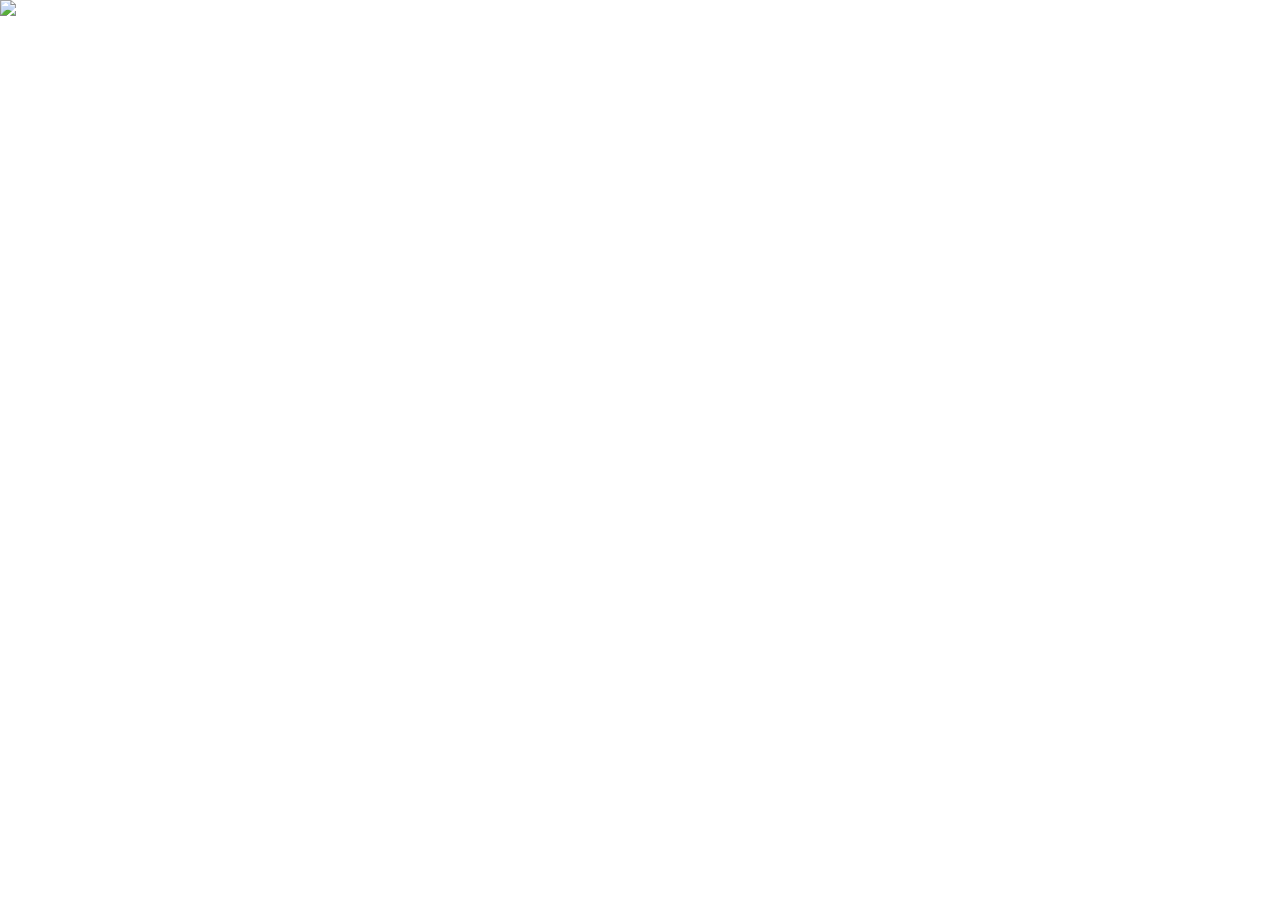
==== HomePage.html @ 721f898f "Chongqing Edition Finished" ====
<html>
<head>
    <title></title>
    <link rel="Stylesheet" type="text/css"  href="cipnet.css" />
    <script src="jquery-1.5.1.min.js" type="text/javascript"></script>
</head>
<body class="iframe transparent">
    <form style="margin:0px">
	<img src=homepage.png />
    </form>
</body>
</html>
---- cipnet.css ----
body.iframe
{
    margin: 0px;
    border: 0px;
    background-color: transparent;
}

body.transparent
{
    background:transparent;
}

body table.center
{
    border-style:solid;
    border:0px;
    background:transparent;
}

div.background
{
    height: 570px;
    margin: 0px;
    background-attachment: scroll;
    background-repeat: no-repeat;
    background-image: url("background.png");
}

td.title
{
    background-color: #afb4db;
}

table.show
{
    margin-top: 20px;
}

div#Head
{
    width: 100%;
    margin: 0px;
    height: auto;
    background-color: transparent;
}

div#Left_Menu
{
    width: 195px;
    height: auto;
    background-color: transparent;
    position: relative;
    left: 10px;
    top: 100px;
    float: left;
}
div#Right_MainForm
{
    position: relative;
    top: auto;
    width: 810px;
    height: 472px;
    float: left;
    left: 6px;
    top: 90px;
    background-color: transparent;
}
iframe#mainForm
{
    width: 100%;
    height: 100%;
    border: 0px;
    margin: 0px;
}

ul li
{
    margin-bottom: 20px;
}


li span.active
{
    color: Orange;
}
li span
{
    cursor: pointer;
}

h1
{
    color: #afdfe4;
    text-align: center;
    position: relative;
    top: 20px;
    left: 150px;
}

table
{
    border-collapse: collapse;
    border-style: solid;
    border-width: 1px;
    border-color: Navy;
}

td.title
{
    background-color: #afb4db;
    text-align: left;
}

table td input[type="text"]
{
    width: 100%;
}

table.nowrap td
{
    text-align: right;
    white-space: nowrap;
}

table th
{
    background-color: #afb4db;
}
td.center
{
    text-align: center;
}
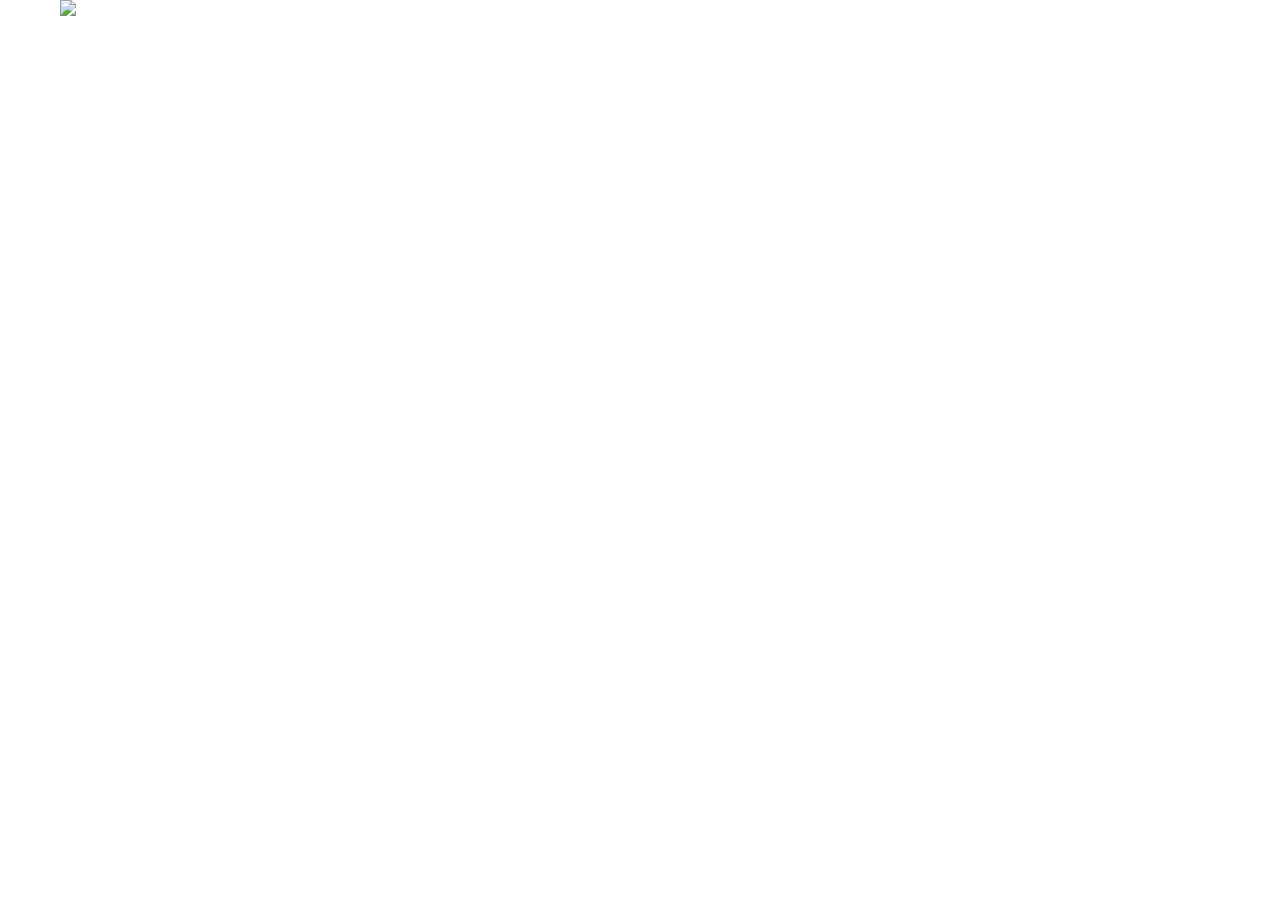
==== commit 6aa8f36c: "BeiJing Edition" ====
--- a/HomePage.html
+++ b/HomePage.html
@@ -5,8 +5,8 @@
     <script src="jquery-1.5.1.min.js" type="text/javascript"></script>
 </head>
 <body class="iframe transparent">
-    <form style="margin:0px">
-	<img src=homepage.png />
+    <form>
+	<img style="padding-left:60px" src=homepage.png />
     </form>
 </body>
 </html>
--- a/cipnet.css
+++ b/cipnet.css
@@ -2,18 +2,11 @@
 {
     margin: 0px;
     border: 0px;
-    background-color: transparent;
+    background-color: #DEEFDE;
 }
 
 body.transparent
 {
-    background:transparent;
-}
-
-body table.center
-{
-    border-style:solid;
-    border:0px;
     background:transparent;
 }
 
@@ -51,18 +44,18 @@
     background-color: transparent;
     position: relative;
     left: 10px;
-    top: 100px;
+    top: 90px;
     float: left;
 }
 div#Right_MainForm
 {
     position: relative;
     top: auto;
-    width: 810px;
-    height: 472px;
+    width: 760px;
+    height: 417px;
     float: left;
-    left: 6px;
-    top: 90px;
+    left: 20px;
+    top: 95px;
     background-color: transparent;
 }
 iframe#mainForm
@@ -116,7 +109,7 @@
     width: 100%;
 }
 
-table.nowrap td
+table td
 {
     text-align: right;
     white-space: nowrap;
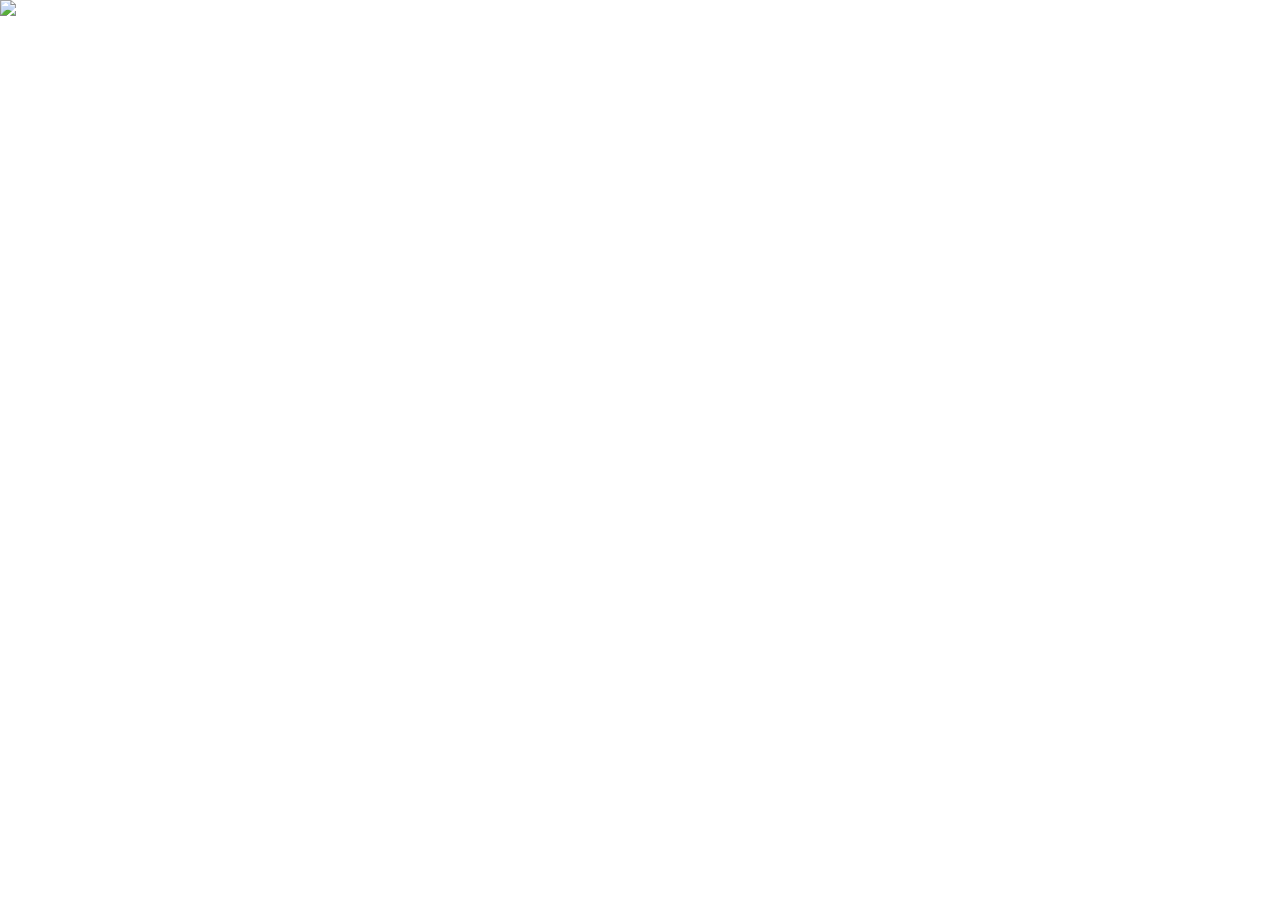
==== commit 84045911: "ChongQing fixd" ====
--- a/HomePage.html
+++ b/HomePage.html
@@ -5,8 +5,8 @@
     <script src="jquery-1.5.1.min.js" type="text/javascript"></script>
 </head>
 <body class="iframe transparent">
-    <form>
-	<img style="padding-left:60px" src=homepage.png />
+    <form style="margin:0px">
+	<img src=homepage.png />
     </form>
 </body>
 </html>
--- a/cipnet.css
+++ b/cipnet.css
@@ -2,11 +2,18 @@
 {
     margin: 0px;
     border: 0px;
-    background-color: #DEEFDE;
+    background-color: transparent;
 }
 
 body.transparent
 {
+    background:transparent;
+}
+
+body table.center
+{
+    border-style:solid;
+    border:0px;
     background:transparent;
 }
 
@@ -44,18 +51,18 @@
     background-color: transparent;
     position: relative;
     left: 10px;
-    top: 90px;
+    top: 100px;
     float: left;
 }
 div#Right_MainForm
 {
     position: relative;
     top: auto;
-    width: 760px;
-    height: 417px;
+    width: 810px;
+    height: 472px;
     float: left;
-    left: 20px;
-    top: 95px;
+    left: 6px;
+    top: 90px;
     background-color: transparent;
 }
 iframe#mainForm
@@ -109,7 +116,7 @@
     width: 100%;
 }
 
-table td
+table.nowrap td
 {
     text-align: right;
     white-space: nowrap;
